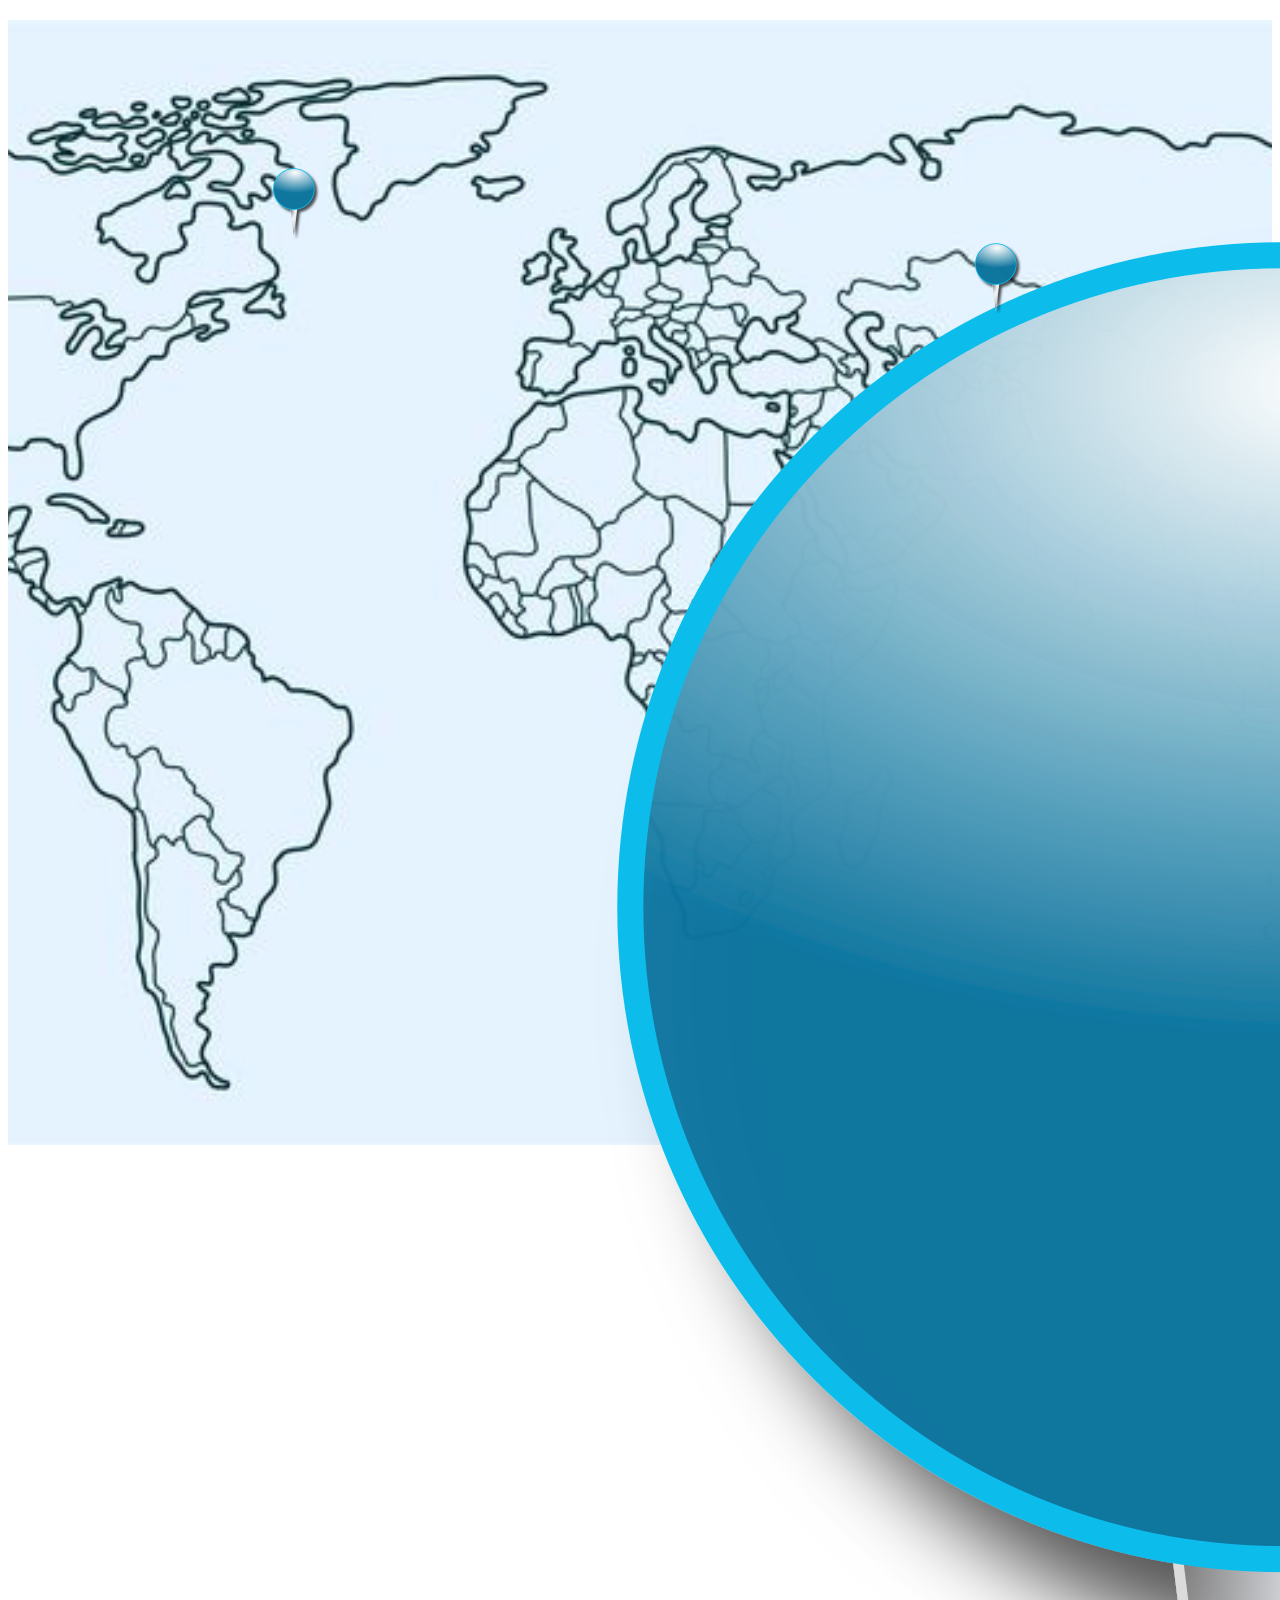
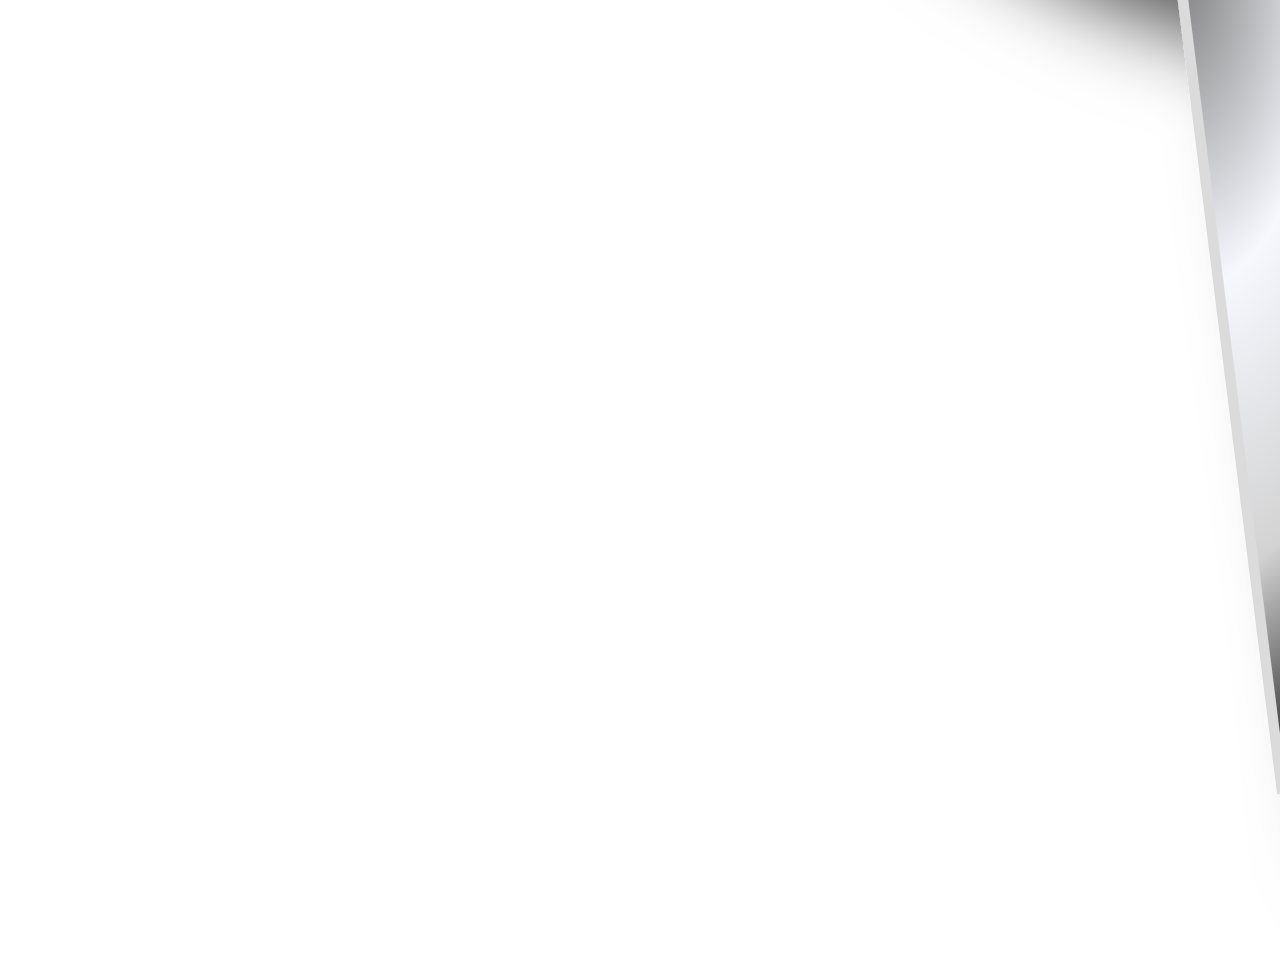
==== index1.html @ f4fce578 "Weather addition" ====
<!DOCTYPE html>
<html lang="en">
<head>
    <meta charset="UTF-8">
    <meta name="viewport" content="width=device-width, initial-scale=1.0">
    <title>Designing With Data</title>
    <link rel="stylesheet" href="style.css">
</head>

<body>

    <section id="before">

        <h1></h1>


    </section>


    <section id="map">

        <img id="pin_T" src="images/pin.png">
        <img id="pin_S" src="images/pin.png">
        <img id="pin_B" src="images/pin.png">
    </section>

    <script src="script.js"></script> 
</body>
</html>
---- style.css ----
#map{
    height: 125vh;
    width: 100%;
    background-size: cover;
    background-repeat: no-repeat;
    background-image: url("images/worldMap.jpeg");
    background-position: center;

}

#pin_T {
    position: relative;
    display: flex;
    height: 75px;
    top: 13%;
    left: 19.5%;
}

#pin_T:hover {
    transform: scale(1.5);
}

#pin_S {
    position: relative;
    display: flex;
    height: 75px;
    top: 13%;
    left: 75%;
}

#pin_S:hover {
    transform: scale(1.5);
}

#pin_N {
    position: relative;
    display: flex;
    height: 75px;
    top: 35%;
    left: 75%;
}

#pin_N:hover {
    transform: scale(1.5);
}

@font-face {
    font-family: 'Normal';
    src: url('font/Lakeside_Castle.ttf') format('truetype');
    font-weight: normal;
    font-style: normal;
}

#titleFont {
    display: flex;
    position: fixed;
    align-items: center;
    left: 50%;
    font-size: 60px;
    font-family: 'Normal';
}

#globe {
    position: relative;
    display: flex;
    filter: drop-shadow(5px 5px 5px grey);
    
}

@keyframes globeSpin {
  0% {
    transform: rotate(0deg);
  }
  50% {
    transform: rotate(190deg);
  }
  75% {
    transform: rotate(260deg);
  }
  100% {
    transform: rotate(0deg);
  }
}

#t_skyline {
    display: block;
    position: fixed;
    width: 100vw;
}

#toronto, #shanghai, #beijing, #newyork {
    display: flex;
    position: relative;
    align-items: center;
    justify-content: center;
    width: 100vw;
    height: auto;
}

.clouds {
    display: flex;
    position: absolute;
    top: 5%;
    opacity: 0;
    height: 120px;
}

.clouds:nth-of-type {

}
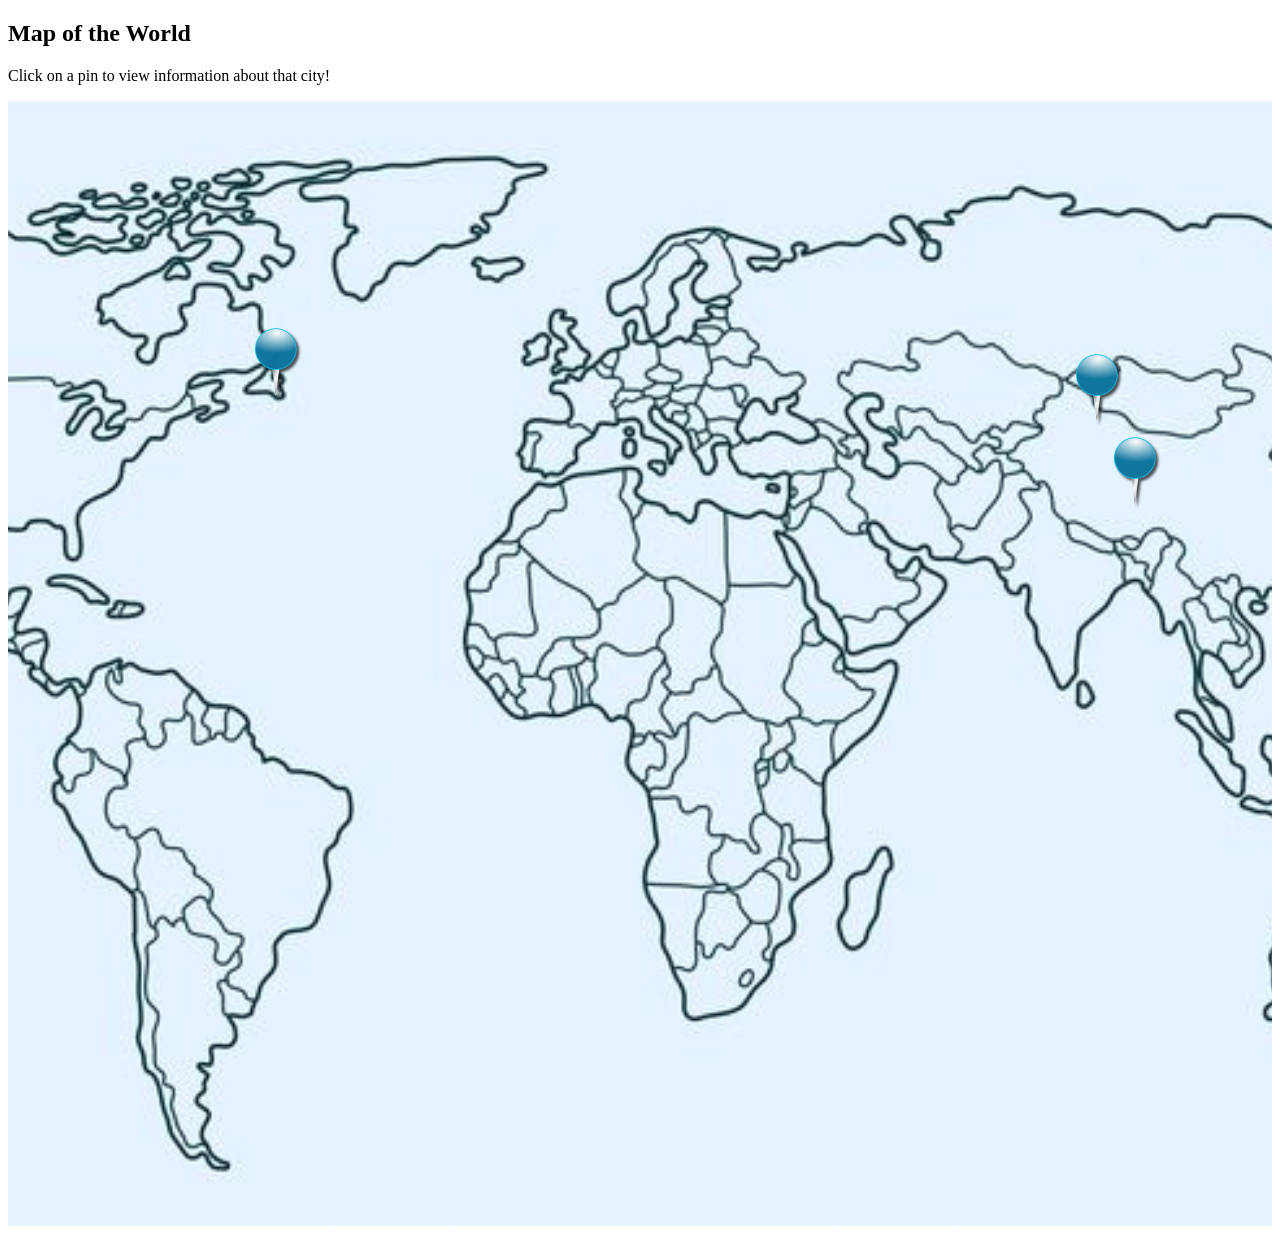
==== commit 93ccc112: "Added descriptions for index1. Changed images for index3 and index4 to jpegs. Fixed styling to get t" ====
--- a/index1.html
+++ b/index1.html
@@ -11,7 +11,8 @@
 
     <section id="before">
 
-        <h1></h1>
+        <h1>Map of the World</h1>
+        <p>Click on a pin to view information about that city!</p>
 
 
     </section>
--- a/style.css
+++ b/style.css
@@ -12,8 +12,8 @@
     position: relative;
     display: flex;
     height: 75px;
-    top: 13%;
-    left: 19.5%;
+    top: 20%;
+    left: 18%;
 }
 
 #pin_T:hover {
@@ -24,23 +24,23 @@
     position: relative;
     display: flex;
     height: 75px;
-    top: 13%;
-    left: 75%;
+    top: 23%;
+    left: 86%;
 }
 
 #pin_S:hover {
     transform: scale(1.5);
 }
 
-#pin_N {
+#pin_B {
     position: relative;
     display: flex;
     height: 75px;
-    top: 35%;
-    left: 75%;
+    top: 9%;
+    left: 83%;
 }
 
-#pin_N:hover {
+#pin_B:hover {
     transform: scale(1.5);
 }
 
@@ -82,7 +82,7 @@
   }
 }
 
-#t_skyline {
+#t_skyline, #b_skyline, #s_skyline {
     display: block;
     position: fixed;
     width: 100vw;
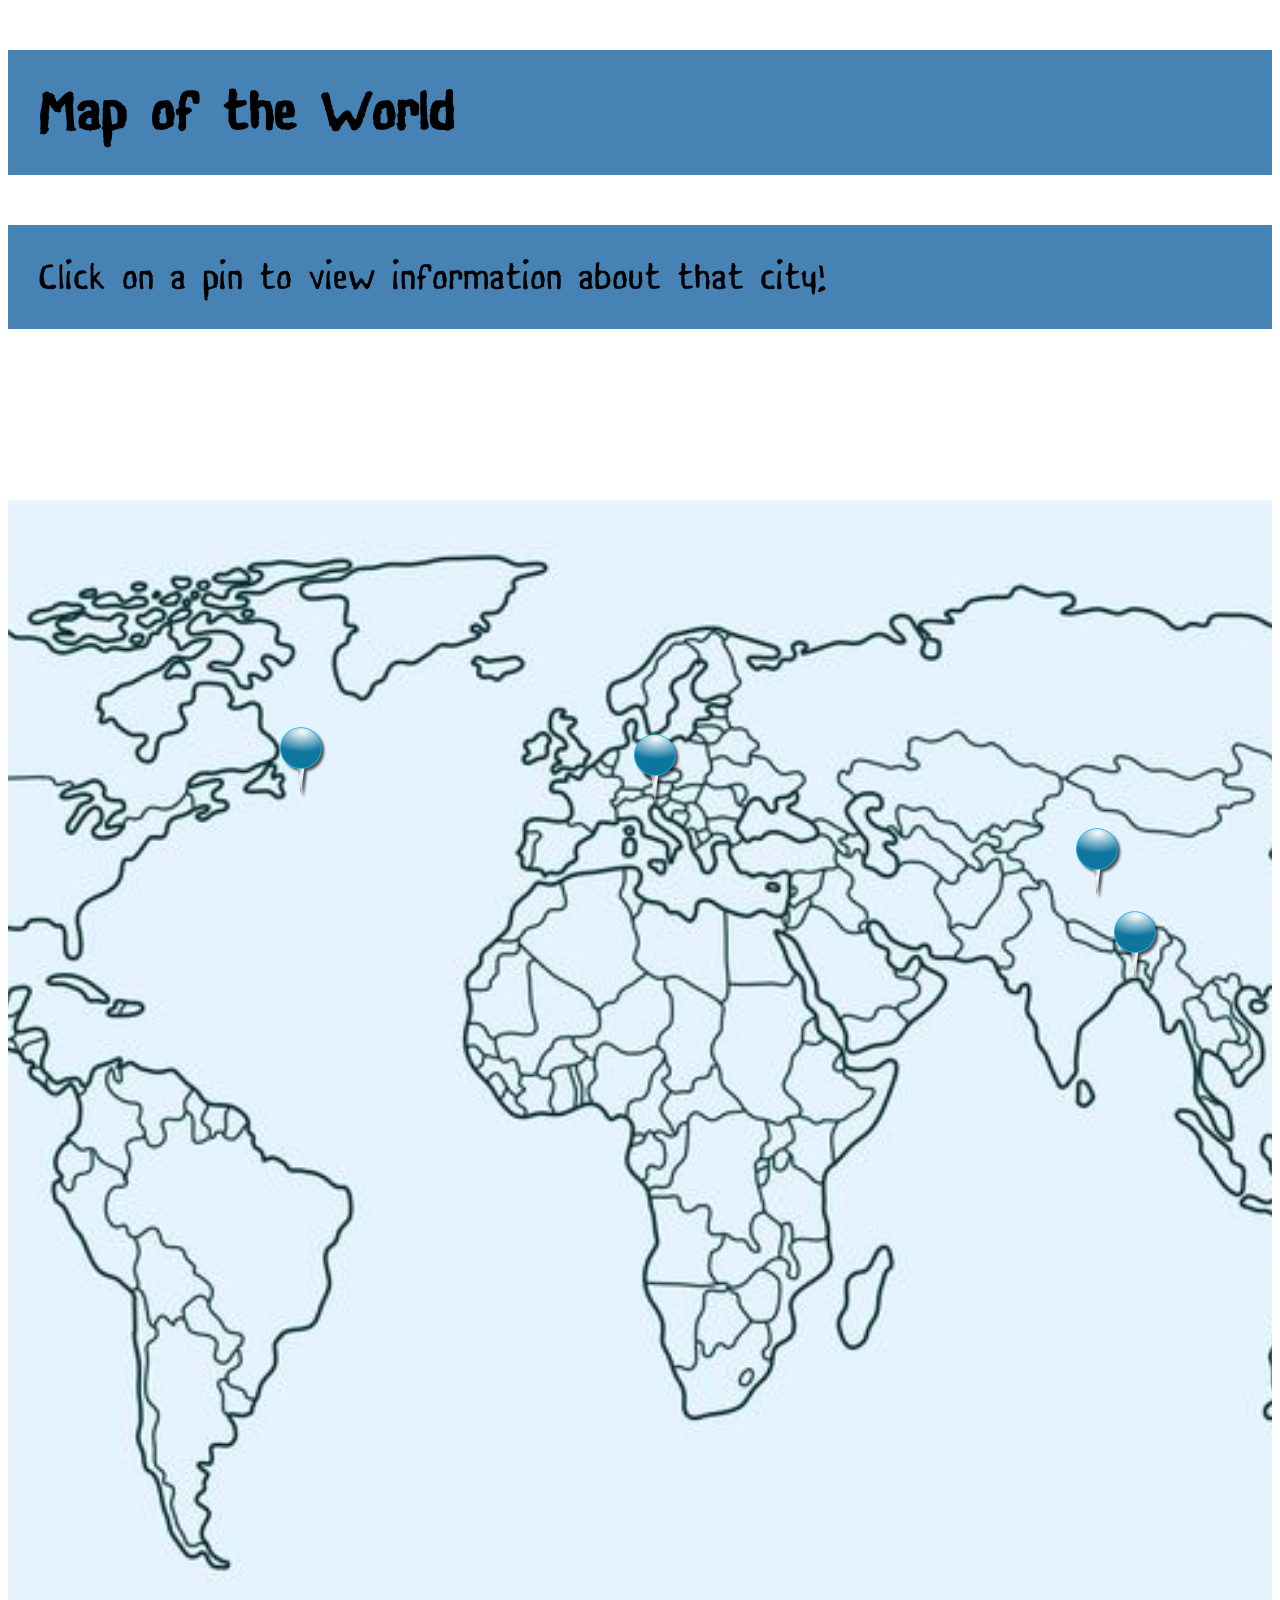
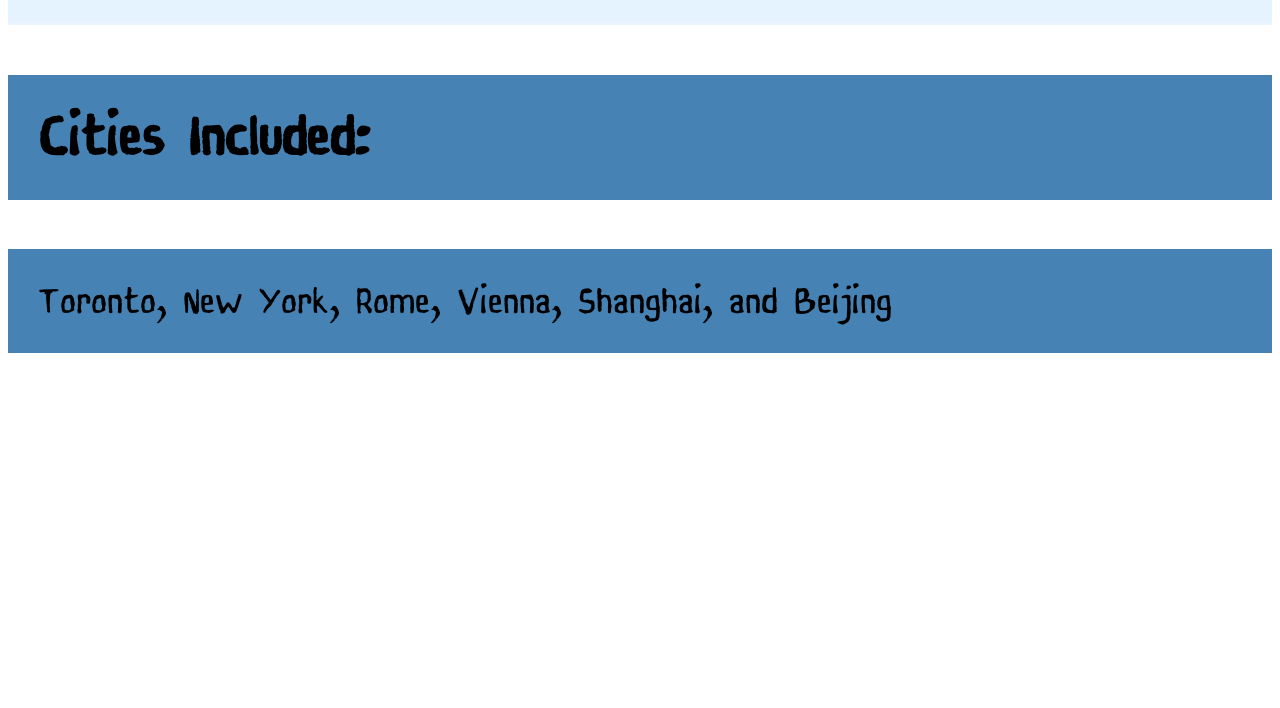
==== commit 3aedea79: "new" ====
--- a/index1.html
+++ b/index1.html
@@ -11,18 +11,25 @@
 
     <section id="before">
 
-        <h1>Map of the World</h1>
-        <p>Click on a pin to view information about that city!</p>
-
+        <h1 class="map_text">Map of the World</h1>
+        <p class="map_text">Click on a pin to view information about that city!</p>
 
     </section>
-
 
     <section id="map">
 
         <img id="pin_T" src="images/pin.png">
+        <img id="pin_R" src="images/pin.png">
         <img id="pin_S" src="images/pin.png">
         <img id="pin_B" src="images/pin.png">
+
+    </section>
+
+    <section id="after">
+
+        <h1 class="map_text">Cities Included:</h1>
+        <p class="map_text">Toronto, New York, Rome, Vienna, Shanghai, and Beijing</p>
+
     </section>
 
     <script src="script.js"></script> 
--- a/style.css
+++ b/style.css
@@ -5,7 +5,11 @@
     background-repeat: no-repeat;
     background-image: url("images/worldMap.jpeg");
     background-position: center;
-
+    overflow-y: hidden;
+}
+
+#before {
+    height: 50vh;
 }
 
 #pin_T {
@@ -13,10 +17,22 @@
     display: flex;
     height: 75px;
     top: 20%;
-    left: 18%;
+    left: 20%;
+}
+
+#pin_R {
+    position: relative;
+    display: flex;
+    height: 75px;
+    top: 14%;
+    left: 48%;
 }
 
 #pin_T:hover {
+    transform: scale(1.5);
+}
+
+#pin_R:hover {
     transform: scale(1.5);
 }
 
@@ -51,6 +67,15 @@
     font-style: normal;
 }
 
+.t_text {
+    font-size: 25px;
+}
+
+body {
+    overflow-x: hidden;
+    height: 250vh;
+}
+
 #titleFont {
     display: flex;
     position: fixed;
@@ -82,19 +107,27 @@
   }
 }
 
-#t_skyline, #b_skyline, #s_skyline {
-    display: block;
-    position: fixed;
-    width: 100vw;
-}
-
-#toronto, #shanghai, #beijing, #newyork {
-    display: flex;
-    position: relative;
+#t_skyline {
+    height: 100vh;
+    display:  flexbox;
+    position: fixed;
+    width: 100%;
+}
+
+#toronto {
+    display: flex;
+    position: absolute;
     align-items: center;
     justify-content: center;
-    width: 100vw;
-    height: auto;
+    width: 100%;
+}
+
+#shanghai, #beijing, #newyork {
+    display: flex;
+    position: absolute;
+    align-items: center;
+    justify-content: center;
+    width: 100%;
 }
 
 .clouds {
@@ -103,8 +136,121 @@
     top: 5%;
     opacity: 0;
     height: 120px;
-}
-
-.clouds:nth-of-type {
-
+    animation: cloudMove 20s ease-in-out alternate infinite;
+}
+
+@keyframes cloudMove {
+  0% {
+    transform: translateX(50%);
+  }
+  20% {
+    transform: scale(0.9);
+  }
+  50% {
+    transform: translateX(-20%);
+  }
+  60% {
+    transform: scale(0.9);
+  }
+  75% {
+    transform: translateX(40%);
+  }
+  100% {
+    transform: translateX(0%);
+  }
+}
+
+@keyframes rainMove {
+    0% {
+        opacity: 1;
+    }
+    30% {
+        opacity: 0.8;
+    }
+    90% {
+        opacity: 0.5;
+        transform: translateY(40px);
+    }
+    100% {
+        opacity: 0;
+    }
+}
+
+#rainfall {
+    display: flex;
+    position: relative;
+    width: 100%;
+    top: -30%;
+    opacity: 0;
+}
+
+#weatherBox_T {
+    position: fixed;
+    display: flexbox;
+    left: 70%;
+    top: 30%;
+    transform: translate(-50%, -50%);
+    padding: 50px;
+    background: grey;
+    transition: opacity 1.5s;
+    opacity: 0;
+    color: white;
+    border-radius: 10px;
+}
+
+#weatherBox_T.show {
+    opacity: 1;
+}
+
+#weatherBox_T2 {
+    position: fixed;
+    display: flexbox;
+    left: 30%;
+    top: 70%;
+    transform: translate(-50%, -50%);
+    padding: 50px;
+    background: grey;
+    transition: opacity 1.5s;
+    opacity: 0;
+    color: white;
+    border-radius: 10px;
+}
+
+#weatherBox_T2.show {
+    opacity: 1;
+}
+
+#outfit_T {
+    font-size: 25px;
+}
+
+.button_back {
+    padding: 20px;
+    background: grey;
+    position: fixed;
+    display: flex;
+    top: 80%;
+    left: 5%;
+    font-size: 25px;
+    color: white;
+    z-index: 1;
+}
+
+.button_back:hover {
+    background: darkgray;
+}
+
+h1.map_text {
+    align-items: center;
+    font-size: 60px;
+    font-family: Normal;
+    padding: 30px;
+    background-color: steelblue;
+}
+p.map_text {
+    align-items: center;
+    font-size: 40px;
+    font-family: Normal;
+    padding: 30px;
+    background-color: steelblue;
 }
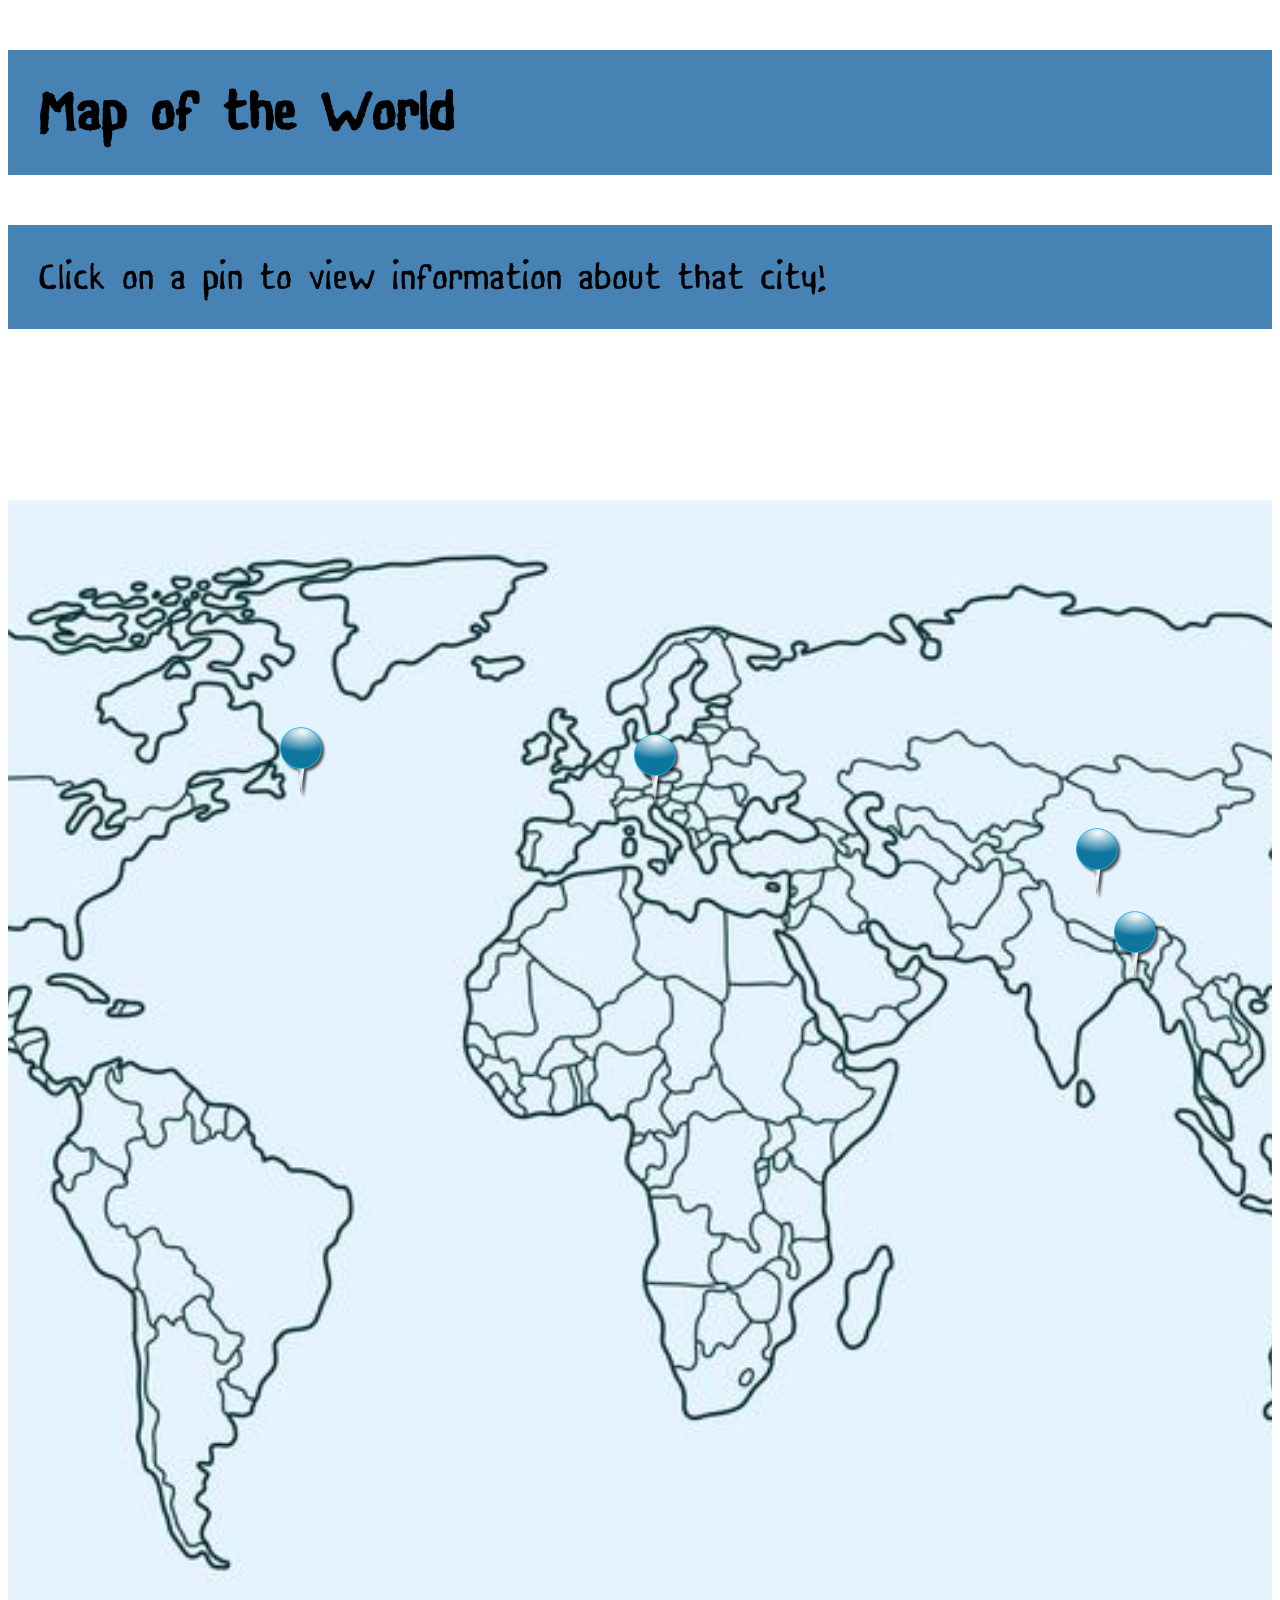
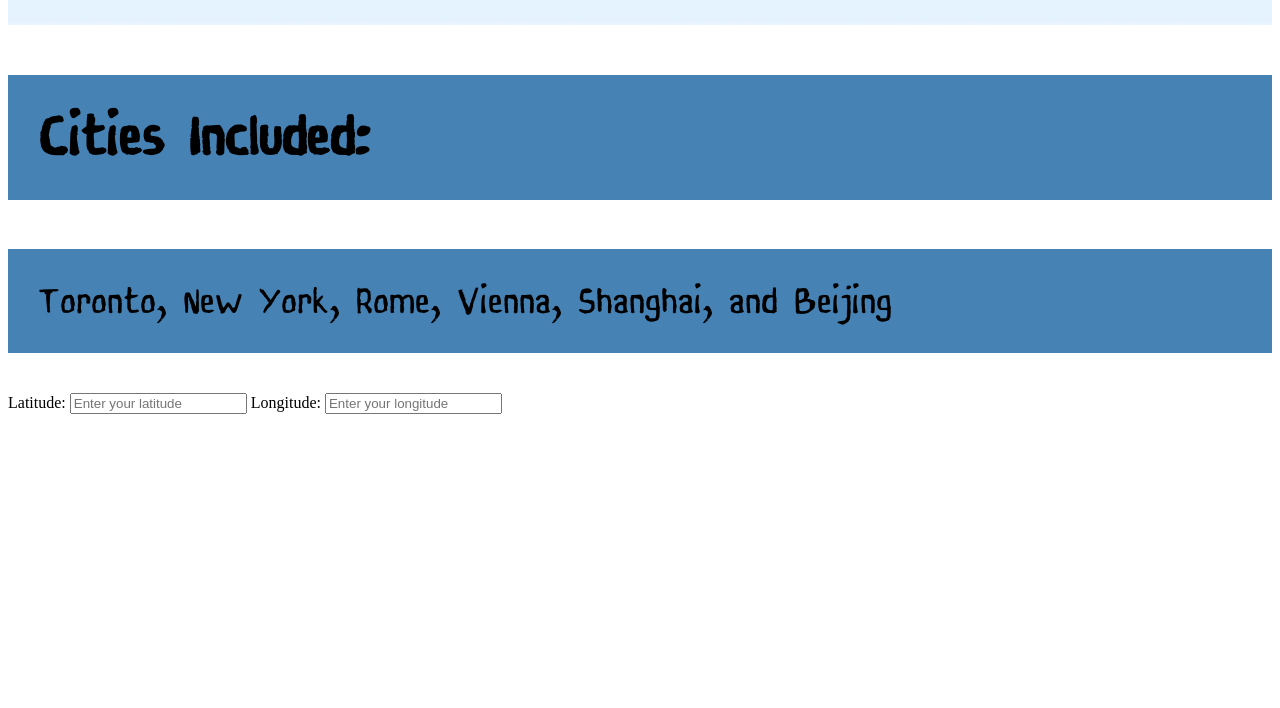
==== commit bd8f33e7: "input" ====
--- a/index1.html
+++ b/index1.html
@@ -30,6 +30,12 @@
         <h1 class="map_text">Cities Included:</h1>
         <p class="map_text">Toronto, New York, Rome, Vienna, Shanghai, and Beijing</p>
 
+        <label for="lat">Latitude:</label>
+        <input type="text" id="lat" name="latitude" placeholder="Enter your latitude">
+
+        <label for="long">Longitude:</label>
+        <input type="text" id="long" name="longitude" placeholder="Enter your longitude">
+
     </section>
 
     <script src="script.js"></script> 
--- a/style.css
+++ b/style.css
@@ -114,7 +114,22 @@
     width: 100%;
 }
 
+#r_skyline {
+    height: 100vh;
+    display:  flexbox;
+    position: fixed;
+    width: 100%;
+}
+
 #toronto {
+    display: flex;
+    position: absolute;
+    align-items: center;
+    justify-content: center;
+    width: 100%;
+}
+
+#rome {
     display: flex;
     position: absolute;
     align-items: center;
@@ -147,7 +162,7 @@
     transform: scale(0.9);
   }
   50% {
-    transform: translateX(-20%);
+    transform: translateX(-70%);
   }
   60% {
     transform: scale(0.9);
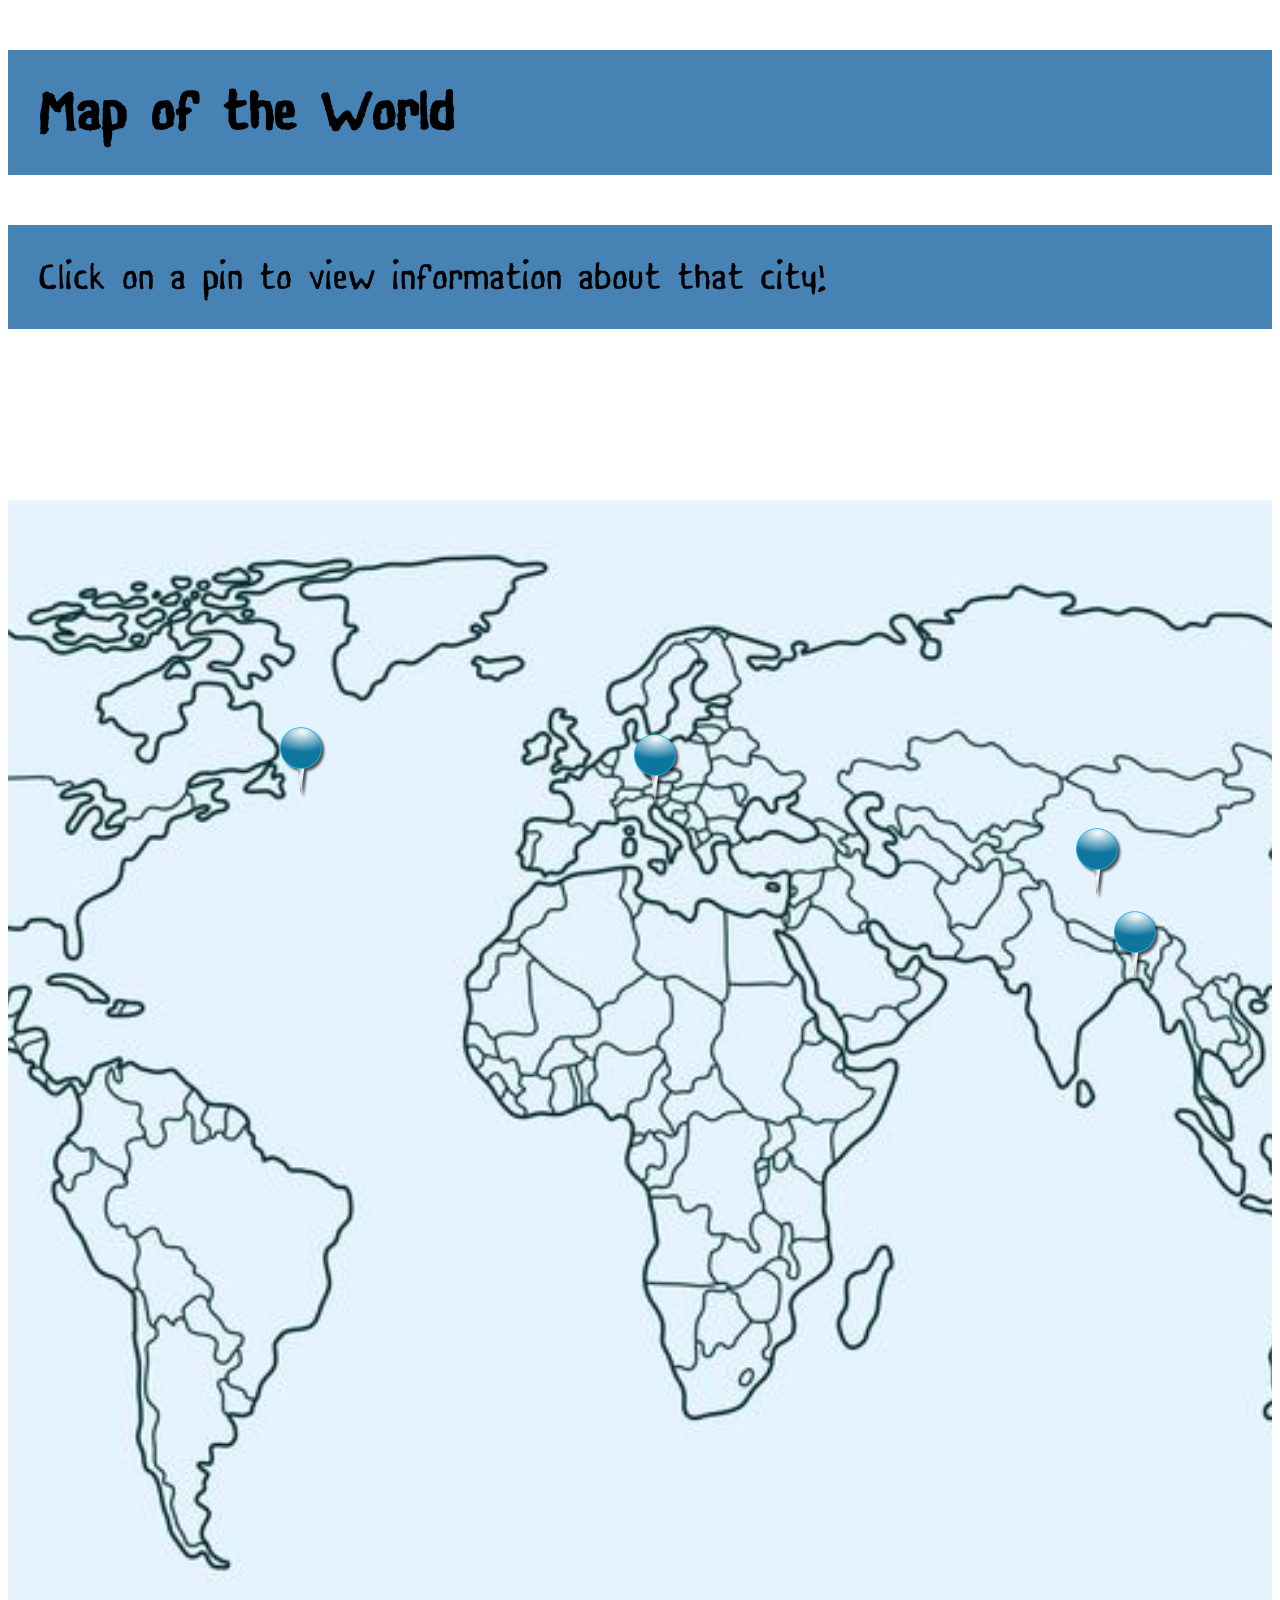
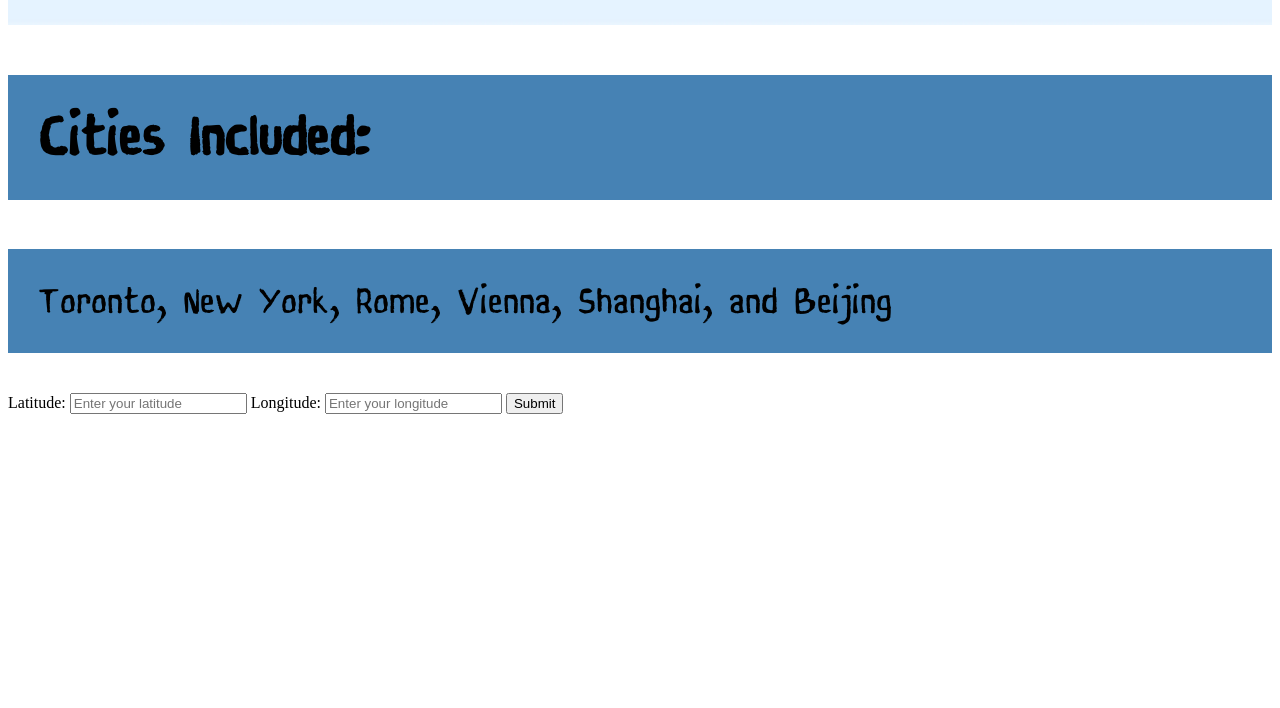
==== commit 95f49004: "new" ====
--- a/index1.html
+++ b/index1.html
@@ -30,12 +30,18 @@
         <h1 class="map_text">Cities Included:</h1>
         <p class="map_text">Toronto, New York, Rome, Vienna, Shanghai, and Beijing</p>
 
+        <form action="indexSearch.html" method="GET">
+
         <label for="lat">Latitude:</label>
         <input type="text" id="lat" name="latitude" placeholder="Enter your latitude">
 
         <label for="long">Longitude:</label>
         <input type="text" id="long" name="longitude" placeholder="Enter your longitude">
 
+        <button type="submit">Submit</button>
+
+        </form>
+
     </section>
 
     <script src="script.js"></script> 
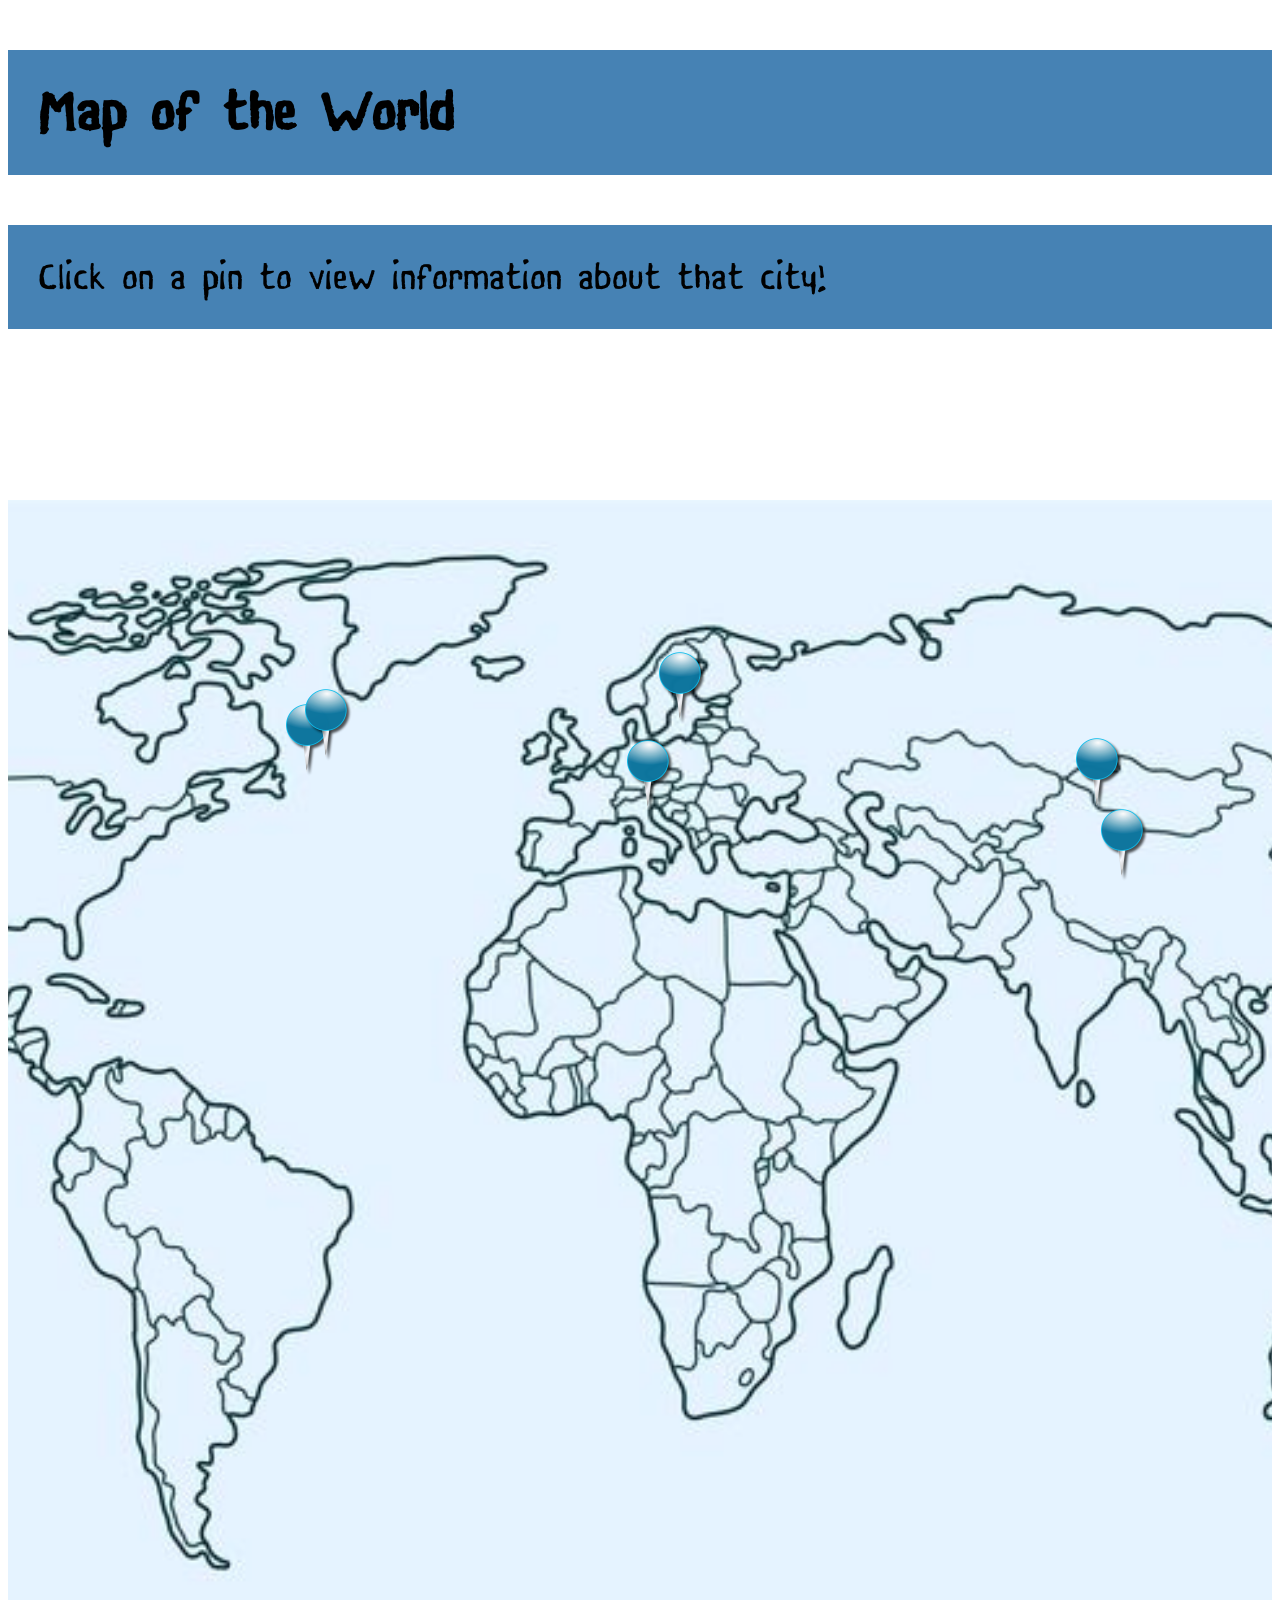
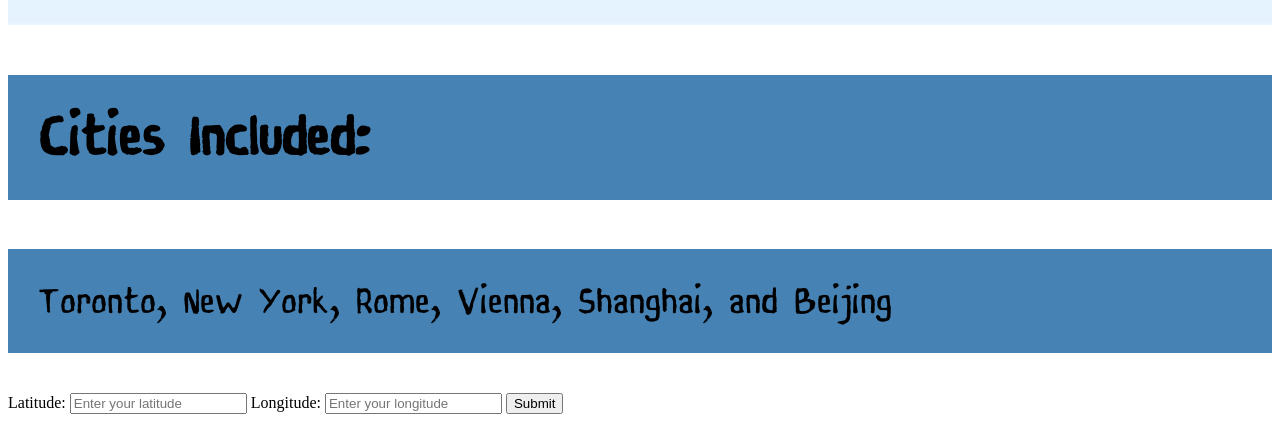
==== commit 956e56ee: "new york done, vienna done, audio on main page and map page done" ====
--- a/index1.html
+++ b/index1.html
@@ -22,6 +22,8 @@
         <img id="pin_R" src="images/pin.png">
         <img id="pin_S" src="images/pin.png">
         <img id="pin_B" src="images/pin.png">
+        <img id="pin_N" src="images/pin.png">
+        <img id="pin_V" src="images/pin.png">
 
     </section>
 
@@ -32,11 +34,11 @@
 
         <form action="indexSearch.html" method="GET">
 
-        <label for="lat">Latitude:</label>
-        <input type="text" id="lat" name="latitude" placeholder="Enter your latitude">
+            <label for="lat">Latitude:</label>
+            <input type="text" id="lat" name="latitude" placeholder="Enter your latitude">
 
-        <label for="long">Longitude:</label>
-        <input type="text" id="long" name="longitude" placeholder="Enter your longitude">
+            <label for="long">Longitude:</label>
+            <input type="text" id="long" name="longitude" placeholder="Enter your longitude">
 
         <button type="submit">Submit</button>
 
@@ -44,6 +46,11 @@
 
     </section>
 
+    <audio autoplay loop>
+        <source src="audio/intro.wav" type="audio/wav">
+        Your browser does not support the audio element.
+    </audio>
+
     <script src="script.js"></script> 
 </body>
 </html>
--- a/style.css
+++ b/style.css
@@ -16,32 +16,32 @@
     position: relative;
     display: flex;
     height: 75px;
-    top: 20%;
-    left: 20%;
+    top: 18%;
+    left: 20.5%;
 }
 
 #pin_R {
     position: relative;
     display: flex;
     height: 75px;
+    top: 14.5%;
+    left: 47.5%;
+}
+
+#pin_T:hover {
+    transform: scale(1.5);
+}
+
+#pin_R:hover {
+    transform: scale(1.5);
+}
+
+#pin_S {
+    position: relative;
+    display: flex;
+    height: 75px;
     top: 14%;
-    left: 48%;
-}
-
-#pin_T:hover {
-    transform: scale(1.5);
-}
-
-#pin_R:hover {
-    transform: scale(1.5);
-}
-
-#pin_S {
-    position: relative;
-    display: flex;
-    height: 75px;
-    top: 23%;
-    left: 86%;
+    left: 85%;
 }
 
 #pin_S:hover {
@@ -52,13 +52,38 @@
     position: relative;
     display: flex;
     height: 75px;
-    top: 9%;
+    top: 1%;
     left: 83%;
 }
 
 #pin_B:hover {
     transform: scale(1.5);
 }
+
+#pin_V {
+    position: relative;
+    display: flex;
+    height: 75px;
+    top: -20%;
+    left: 50%;
+}
+
+#pin_V:hover {
+    transform: scale(1.5);
+}
+
+#pin_N {
+    position: relative;
+    display: flex;
+    height: 75px;
+    top: -10%;
+    left: 22%;
+}
+
+#pin_N:hover {
+    transform: scale(1.5);
+}
+
 
 @font-face {
     font-family: 'Normal';
@@ -71,9 +96,42 @@
     font-size: 25px;
 }
 
-body {
-    overflow-x: hidden;
-    height: 250vh;
+body.index1 {
+    overflow-x: hidden;
+    height: 250vh;
+}
+body.index2 {
+    overflow-x: hidden;
+    height: 250vh;
+}
+body.index3 {
+    overflow-x: hidden;
+    height: 250vh;
+}
+body.index4 {
+    overflow-x: hidden;
+    height: 250vh;
+}
+body.index5 {
+    overflow-x: hidden;
+    height: 250vh;
+}
+
+body.index6 {
+    overflow-x: hidden;
+    height: 250vh;
+}
+
+body.index7 {
+    overflow-x: hidden;
+    height: 250vh;
+}
+
+body.indexSearch {
+    min-height: 100vh;
+    background-size: cover;
+    background-position: center;
+    background-attachment: fixed;
 }
 
 #titleFont {
@@ -121,6 +179,34 @@
     width: 100%;
 }
 
+#s_skyline {
+    height: 100vh;
+    display:  flexbox;
+    position: fixed;
+    width: 100%;
+}
+
+#b_skyline {
+    height: 100vh;
+    display:  flexbox;
+    position: fixed;
+    width: 100%;
+}
+
+#v_skyline {
+    height: 100vh;
+    display:  flexbox;
+    position: fixed;
+    width: 100%;
+}
+
+#n_skyline {
+    height: 100vh;
+    display:  flexbox;
+    position: fixed;
+    width: 100%;
+}
+
 #toronto {
     display: flex;
     position: absolute;
@@ -137,7 +223,7 @@
     width: 100%;
 }
 
-#shanghai, #beijing, #newyork {
+#shanghai, #beijing, #newyork, #vienna {
     display: flex;
     position: absolute;
     align-items: center;
@@ -268,4 +354,28 @@
     font-family: Normal;
     padding: 30px;
     background-color: steelblue;
+}
+
+.bars {
+    display: flex;
+    column-gap: 5%;
+    align-items: center;
+    justify-content: center;
+}
+
+.bar_Location {
+    display: flex;
+    height: 350px;
+    overflow: hidden;
+    width: 50px;
+    background: grey;
+    border-radius: 5px;
+    align-items: flex-end;
+
+}
+
+.bar_Location div {
+    width: 100%;
+    background-color: darkgrey;
+    border-radius: 5px;
 }
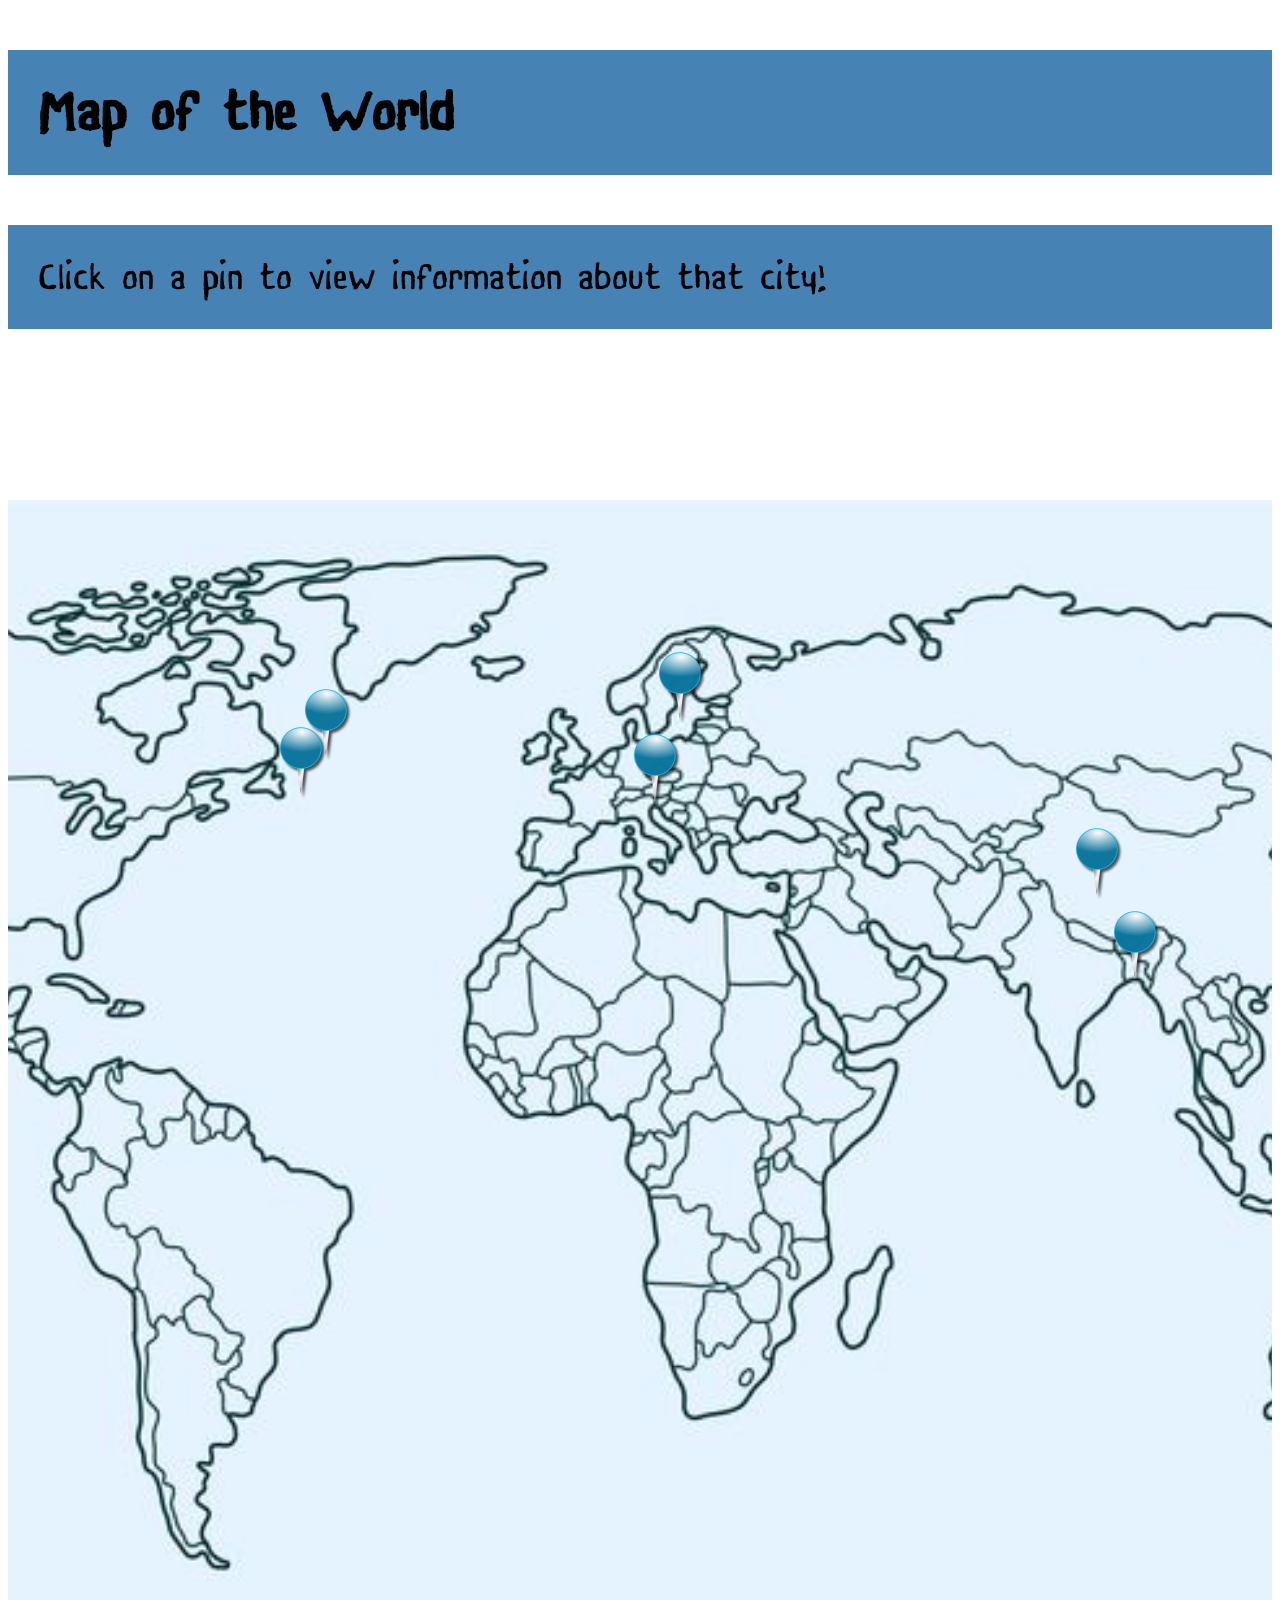
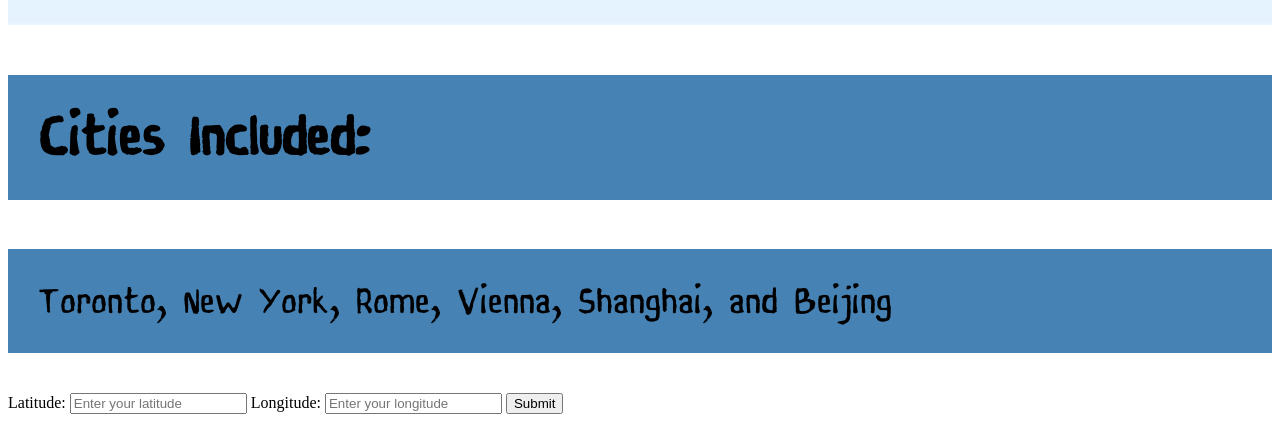
==== commit d103c938: "new" ====
--- a/index1.html
+++ b/index1.html
@@ -7,7 +7,7 @@
     <link rel="stylesheet" href="style.css">
 </head>
 
-<body>
+<body id="index1">
 
     <section id="before">
 
--- a/style.css
+++ b/style.css
@@ -16,16 +16,16 @@
     position: relative;
     display: flex;
     height: 75px;
-    top: 18%;
-    left: 20.5%;
+    top: 20%;
+    left: 20%;
 }
 
 #pin_R {
     position: relative;
     display: flex;
     height: 75px;
-    top: 14.5%;
-    left: 47.5%;
+    top: 14%;
+    left: 48%;
 }
 
 #pin_T:hover {
@@ -40,8 +40,8 @@
     position: relative;
     display: flex;
     height: 75px;
-    top: 14%;
-    left: 85%;
+    top: 23%;
+    left: 86%;
 }
 
 #pin_S:hover {
@@ -52,7 +52,7 @@
     position: relative;
     display: flex;
     height: 75px;
-    top: 1%;
+    top: 9%;
     left: 83%;
 }
 
@@ -83,7 +83,6 @@
 #pin_N:hover {
     transform: scale(1.5);
 }
-
 
 @font-face {
     font-family: 'Normal';
@@ -96,6 +95,19 @@
     font-size: 25px;
 }
 
+h1.b_text {
+    font-size: 25px;
+}
+
+p.b_text {
+    font-size: 15px;
+}
+
+.b_text{
+    background: lightgray;
+    font-family: "Normal";
+}
+
 body.index1 {
     overflow-x: hidden;
     height: 250vh;
@@ -121,17 +133,14 @@
     overflow-x: hidden;
     height: 250vh;
 }
-
 body.index7 {
     overflow-x: hidden;
     height: 250vh;
 }
 
 body.indexSearch {
-    min-height: 100vh;
-    background-size: cover;
-    background-position: center;
-    background-attachment: fixed;
+    overflow-x: hidden;
+    height: 100vh;
 }
 
 #titleFont {
@@ -178,6 +187,7 @@
     position: fixed;
     width: 100%;
 }
+ 
 
 #s_skyline {
     height: 100vh;
@@ -186,21 +196,22 @@
     width: 100%;
 }
 
+#n_skyline {
+    height: 100vh;
+    display:  flexbox;
+    position: fixed;
+    width: 100%;
+}
+
+#v_skyline {
+    height: 100vh;
+    display:  flexbox;
+    position: fixed;
+    width: 100%;
+}
+
+
 #b_skyline {
-    height: 100vh;
-    display:  flexbox;
-    position: fixed;
-    width: 100%;
-}
-
-#v_skyline {
-    height: 100vh;
-    display:  flexbox;
-    position: fixed;
-    width: 100%;
-}
-
-#n_skyline {
     height: 100vh;
     display:  flexbox;
     position: fixed;
